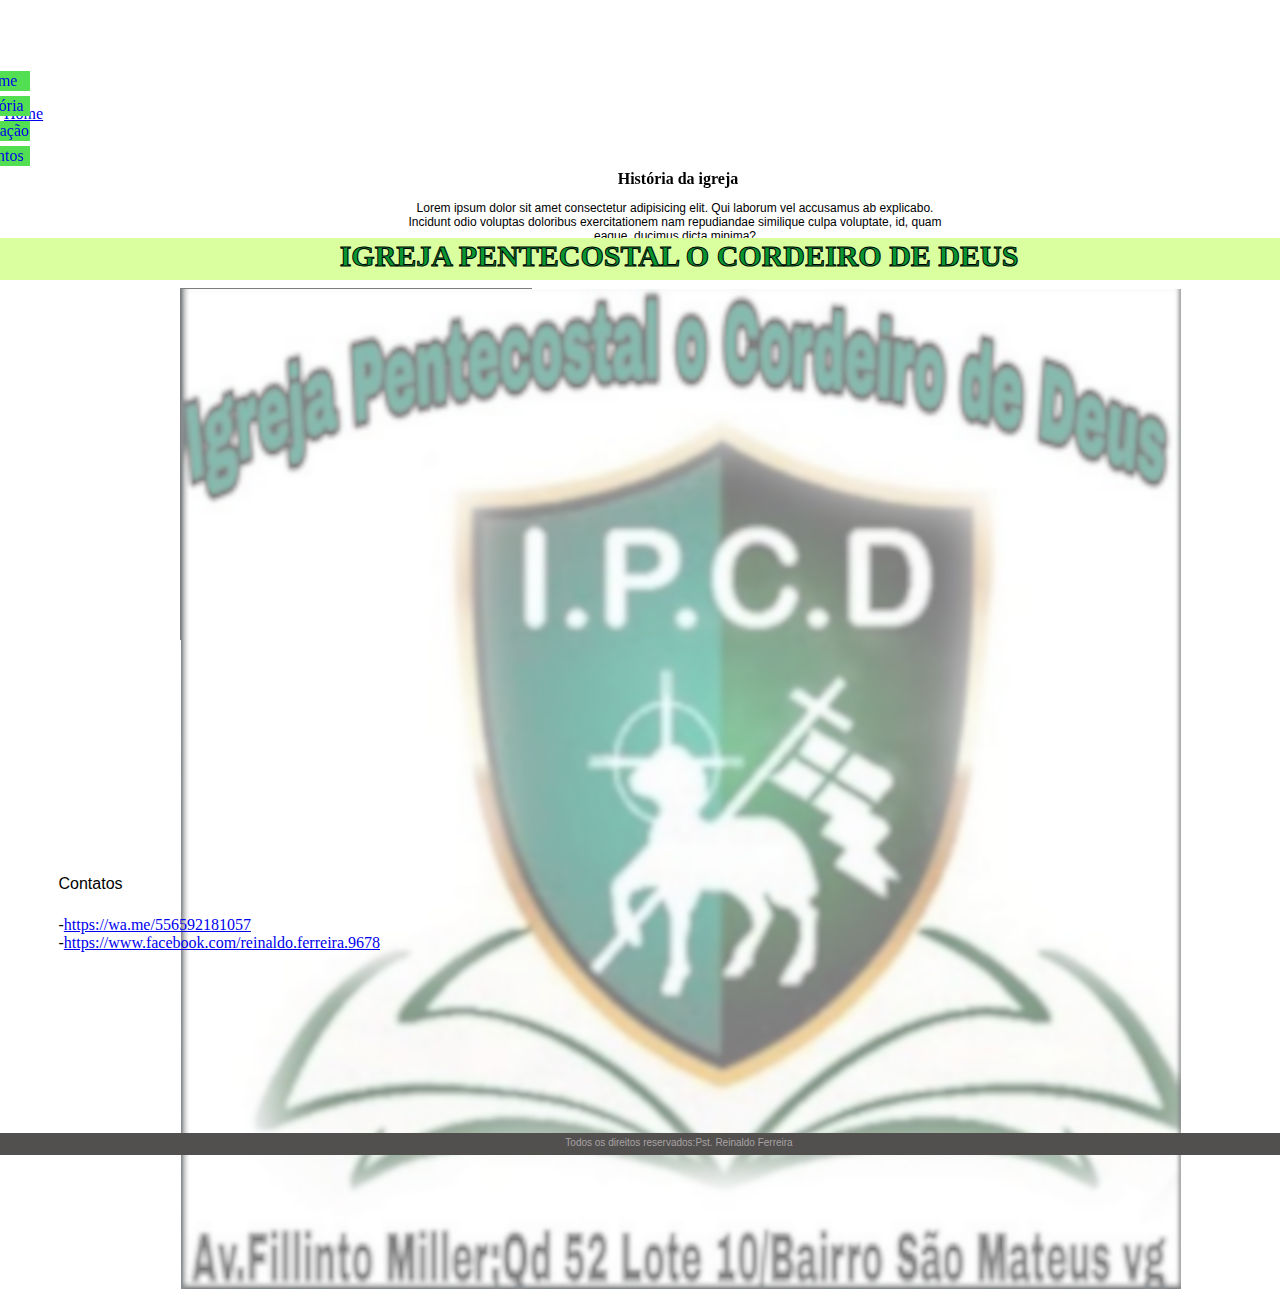
==== Historia/historia.html @ 489f512f "add hist" ====
<!DOCTYPE html>
<html lang="pt-br">
<head>
    <meta charset="UTF-8">
    <meta name="viewport" content="width=device-width, initial-scale=1.0">
    <link rel="shortcut icon" href="imagens/brasao-300.png" type="image/x-icon">
    <link rel="stylesheet" href="style.css">
    <title>Reinaldo</title>
</head>
<body>

    <h1 id="ipcd">IGREJA PENTECOSTAL O CORDEIRO DE DEUS</h1>
    <p></p>
    <h2></h2>

    <ul id="menu">
        <li id="ind"><a href="index.html">Home</a></li>
        <li id="ind"><a href="Historia/historia.html">História</a></li>
        <li id="ind"><a href="Fundação/fundacao.html">Fundação</a></li>
        <li id="ind"><a href="Eventos/eventos.html">Eventos</a></li>
    </ul>

    <ul id="cont">

        <p>Contatos</p>

        <li>
            <ion-icon name="logo-whatsapp"></ion-icon>-<a href="https://wa.me/556592181057">https://wa.me/556592181057</a>

        </li>
        <li>
            <ion-icon name="logo-facebook"></ion-icon>-<a href="https://www.facebook.com/reinaldo.ferreira.9678">https://www.facebook.com/reinaldo.ferreira.9678</a>

        </li>
    </ul>

    <h2 id="hist1">História da igreja</h2>
    <p id="hist2">Lorem ipsum dolor sit amet consectetur adipisicing elit. Qui laborum vel accusamus ab explicabo. Incidunt odio voluptas doloribus exercitationem nam repudiandae similique culpa voluptate, id, quam eaque, ducimus dicta minima?</p>

    <picture>
        <source media="(max-width: 350px)" srcset="../imagens/brasao-300.png" 
        type="image/png">
        <source media="(max-width: 750px)" srcset="../imagens/brasao-700.png" type="image/png">
        <img src="../imagens/brasao-1000.png" alt="Imagem flexivel">
    </picture>

    <img src="imagens/" alt="">

    <a href="../index.html">Home</a>

    <script type="module" src="https://unpkg.com/ionicons@7.1.0/dist/ionicons/ionicons.esm.js"></script>
    <script nomodule src="https://unpkg.com/ionicons@7.1.0/dist/ionicons/ionicons.js"></script>

    <footer>
        <div>
            <p>Todos os direitos reservados:Pst. Reinaldo Ferreira</p>
        </div>
    </footer>

</body>

</html>
---- Historia/style.css ----
:root{
    height: 1050px;
    width: 1356px;
    margin: 0;
}

body{
    height: 1050px;
    width: 1356px;
    margin: 0;
}

#hist1{
    text-align: center;
    position: relative;
    top: 150px;
    z-index: 1;
    font-size: 16px;
}

#hist2{
    text-align: center;
    position: relative;
    top: 150px;
    left: 400px;
    z-index: 1;
    color: #000;
    font-size: 12px;
    width: 550px;
}

#ipcd{
    height: 40px;
    width: 1356px;
    text-align: center;
    -webkit-text-stroke-width: 1px;
    -webkit-text-stroke-color: #000;
    -webkit-text-fill-color: rgb(7, 151, 50);
    border: 1px solid rgb(217, 255, 159);
    background-color: rgb(217, 255, 159);
    font-size: 30px;
    position: fixed;
    bottom: 600px;
    z-index: 5;
}

#menu{
    height: 20px;
    color: green;
    position: fixed;
    top: 50px;
    right: 1250px;
    list-style: none;
}

#ind a{
    border: 1px solid rgb(82, 224, 82);
    background-color: rgb(82, 224, 82);
    display: block;
    text-align: center;
    margin-top: 5px;
    text-decoration: none;
}

#cont{
    position: absolute;
    top: 850px;
    z-index: 1;
    list-style: none;
    right: 900px;
}

#cont p{
    color: black;
}

picture{
    height: 350px;
    width: 350px;
    opacity: 50%;
    border:1px solid rgb(0, 0, 0);
    position: absolute;
    left: 180px;
    bottom: 260px;
}


div{
    height: 20px;
    width: 1356px;
    border: 1px solid rgb(82, 79, 79);
    background-color: rgb(82, 79, 79);
    position: absolute;
    top: 1010px;
    text-align: center;
    font-size: 10px;
}

div, p{
    position: relative;
    bottom: 7px;
    color: rgb(168, 163, 163);
    font-family:Verdana, Geneva, Tahoma, sans-serif;
}
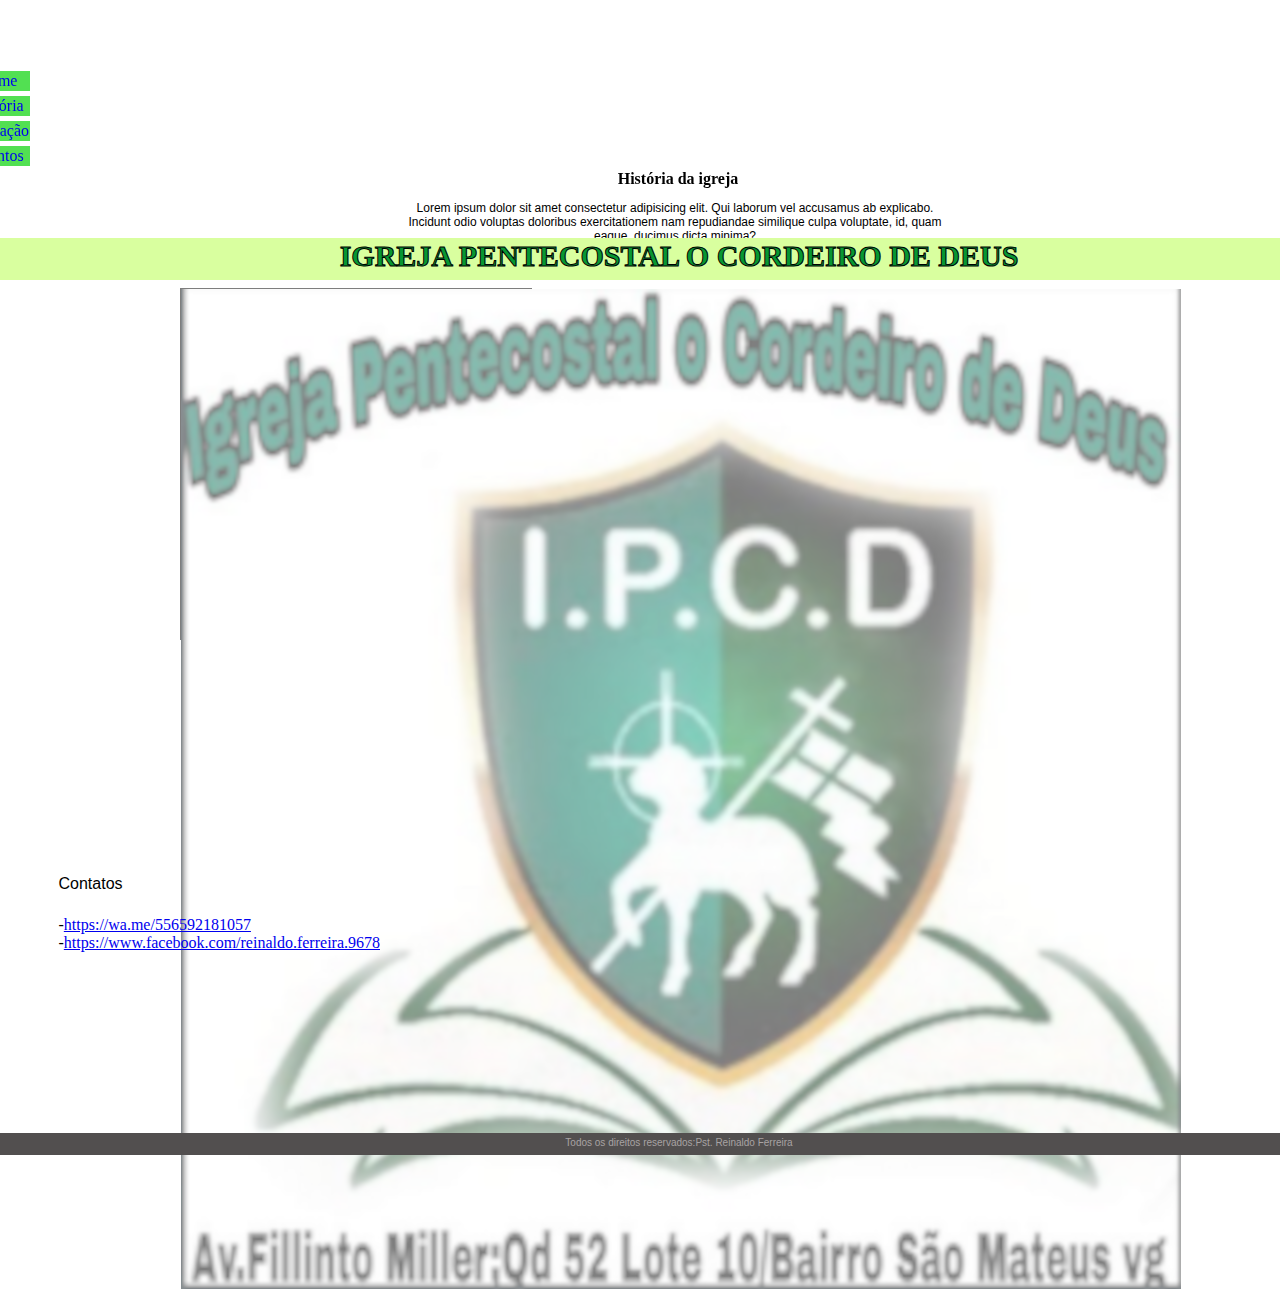
==== commit 2a72b903: "add hist" ====
--- a/Historia/historia.html
+++ b/Historia/historia.html
@@ -14,8 +14,8 @@
     <h2></h2>
 
     <ul id="menu">
-        <li id="ind"><a href="index.html">Home</a></li>
-        <li id="ind"><a href="Historia/historia.html">História</a></li>
+        <li id="ind"><a href="../index.html">Home</a></li>
+        <li id="ind"><a href="historia.html">História</a></li>
         <li id="ind"><a href="Fundação/fundacao.html">Fundação</a></li>
         <li id="ind"><a href="Eventos/eventos.html">Eventos</a></li>
     </ul>
@@ -46,7 +46,6 @@
 
     <img src="imagens/" alt="">
 
-    <a href="../index.html">Home</a>
 
     <script type="module" src="https://unpkg.com/ionicons@7.1.0/dist/ionicons/ionicons.esm.js"></script>
     <script nomodule src="https://unpkg.com/ionicons@7.1.0/dist/ionicons/ionicons.js"></script>
--- a/Historia/style.css
+++ b/Historia/style.css
@@ -84,7 +84,6 @@
     bottom: 260px;
 }
 
-
 div{
     height: 20px;
     width: 1356px;
@@ -101,4 +100,4 @@
     bottom: 7px;
     color: rgb(168, 163, 163);
     font-family:Verdana, Geneva, Tahoma, sans-serif;
-}
+}